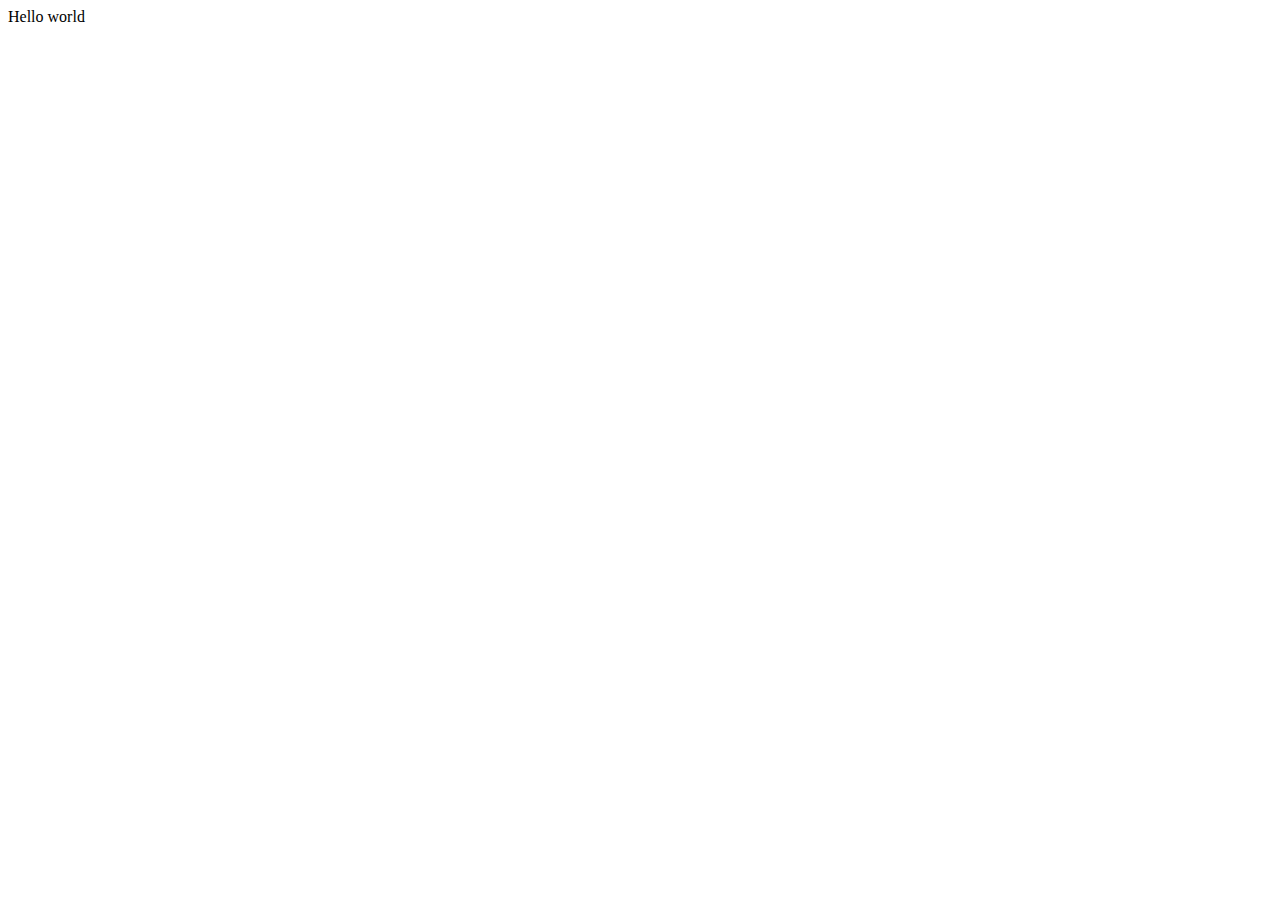
==== index.html @ 853fcdf0 "Initial commit" ====
<!DOCTYPE html>
<html>
  <head>
    <meta charset="utf-8">
    <meta name="viewport" content="width=device-width">
    <title>replit</title>
    <link href="style.css" rel="stylesheet" type="text/css" />
  </head>
  <body>
    Hello world
    <script src="script.js"></script>
  </body>
</html>
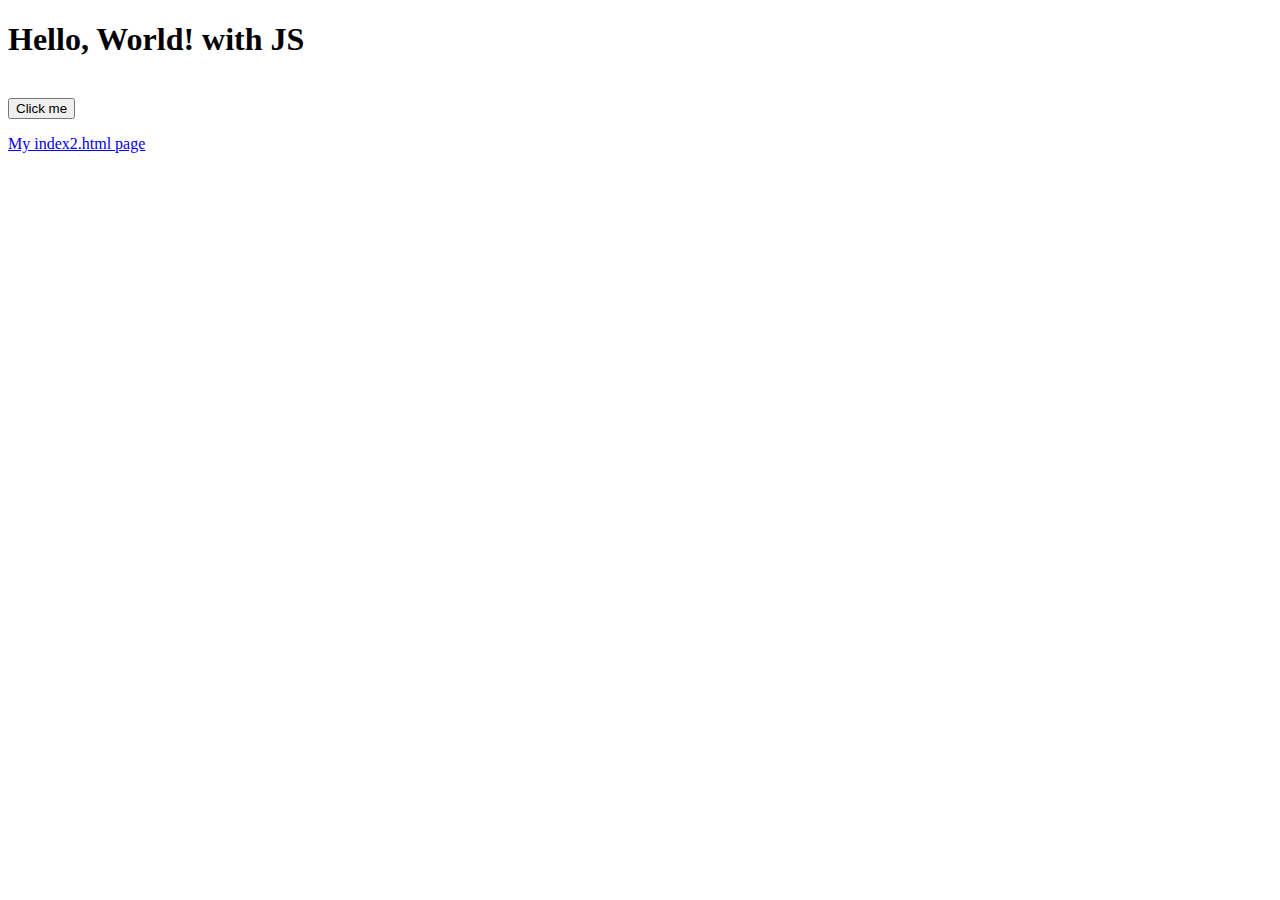
==== commit 97d2a2e4: "extra" ====
--- a/index.html
+++ b/index.html
@@ -2,12 +2,28 @@
 <html>
   <head>
     <meta charset="utf-8">
-    <meta name="viewport" content="width=device-width">
-    <title>replit</title>
-    <link href="style.css" rel="stylesheet" type="text/css" />
+    <meta name="description" content="My first webpage, with JavaScript">
+    <meta name="keywords" content="mths, ics2o">
+    <meta name="author" content="Jaejun Lee">
+    <meta name="viewport" content="width=device-width, initial-scale=1.0">
+    <link rel="apple-touch-icon" sizes="180x180" href="apple-touch-icon.png">
+    <link rel="icon" type="image/png" sizes="32x32" href="favicon-32x32.png">
+    <link rel="icon" type="image/png" sizes="16x16" href="favicon-16x16.png">
+    <link rel="manifest" href="site.webmanifest">
+    <title>My first webpage, with JavaScript</title>
   </head>
   <body>
-    Hello world
-    <script src="script.js"></script>
+    <script>
+      function myButtonClicked() {
+        alert("Hello, Wordl!")
+      }
+    </script>
+    <h1>Hello, World! with JS</h1>
+    <br>
+    <button onclick="myButtonClicked()">Click me</button>
+    <br>
+    <p>
+      <a href="./index2.html">My index2.html page</a>
+    </p>
   </body>
 </html>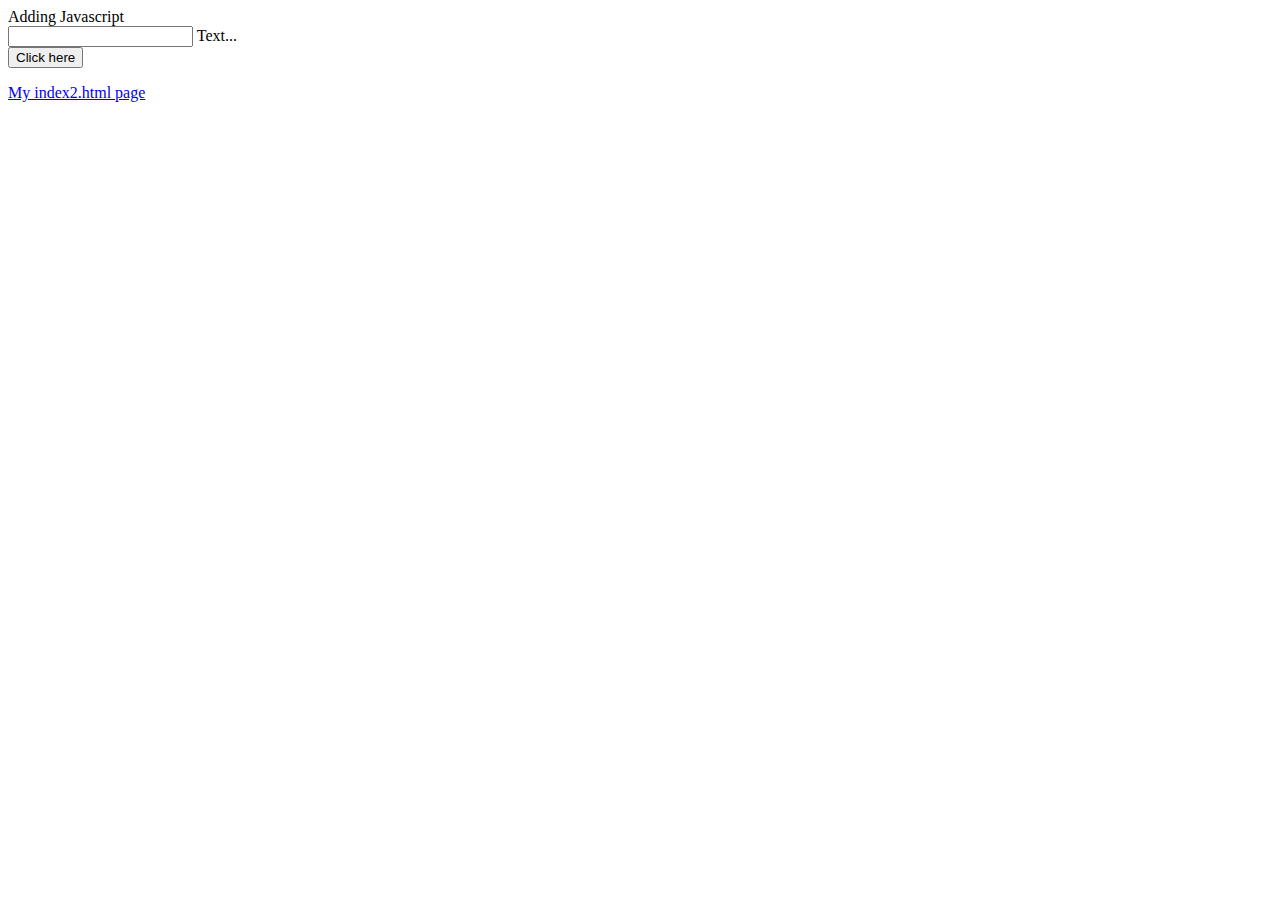
==== commit 7133dd8f: "extra" ====
--- a/index.html
+++ b/index.html
@@ -1,29 +1,48 @@
 <!DOCTYPE html>
-<html>
+<!-- ICS2O-Unit1-07-HTML-JS -->
+<html lang="en-ca">
   <head>
     <meta charset="utf-8">
-    <meta name="description" content="My first webpage, with JavaScript">
+    <meta name="description" content="My first webpage, with a favicon">
     <meta name="keywords" content="mths, ics2o">
     <meta name="author" content="Jaejun Lee">
     <meta name="viewport" content="width=device-width, initial-scale=1.0">
     <link rel="apple-touch-icon" sizes="180x180" href="apple-touch-icon.png">
     <link rel="icon" type="image/png" sizes="32x32" href="favicon-32x32.png">
     <link rel="icon" type="image/png" sizes="16x16" href="favicon-16x16.png">
-    <link rel="manifest" href="site.webmanifest">
+    <link rel="stylesheet" href="https://fonts.googleapis.com/icon?family=Material+Icons">
+    <link rel="stylesheet" href="https://code.getmdl.io/1.3.0/material.indigo-pink.min.css">
     <title>My first webpage, with JavaScript</title>
   </head>
   <body>
+    <script defer src="https://code.getmdl.io/1.3.0/material.min.js"></script>
     <script>
       function myButtonClicked() {
-        alert("Hello, Wordl!")
+        alert("Hello, World!")
       }
     </script>
-    <h1>Hello, World! with JS</h1>
-    <br>
-    <button onclick="myButtonClicked()">Click me</button>
-    <br>
-    <p>
-      <a href="./index2.html">My index2.html page</a>
-    </p>
+    <div class = "mdl-layout mdl-js-layout mdl-layout--fixed-header">
+      <header class = "mdl-layout__header">
+        <div class = "mdl-layout__header-row">      
+          <span class = "mdl-layout-title">Adding Javascript</span>
+        </div>       
+      </header>
+      <main class = "mdl-layout__content">
+           <!-- Textfield with Floating Label -->
+           <form action="#">
+           <div class="mdl-textfield mdl-js-textfield mdl-textfield--floating-label">
+           <input class="mdl-textfield__input" type="text" id="sample3">
+           <label class="mdl-textfield__label" for="sample3">Text...</label>
+         </div>
+         </form>
+       <!-- Colored raised button -->
+       <button class="mdl-button mdl-js-button mdl-button--raised mdl-button--colored" onclick="myButtonClicked()">
+         Click here
+       </button>
+       <p>
+          <a href="./index2.html">My index2.html page</a>
+        </p>
+      </main>
+    </div>
   </body>
 </html>